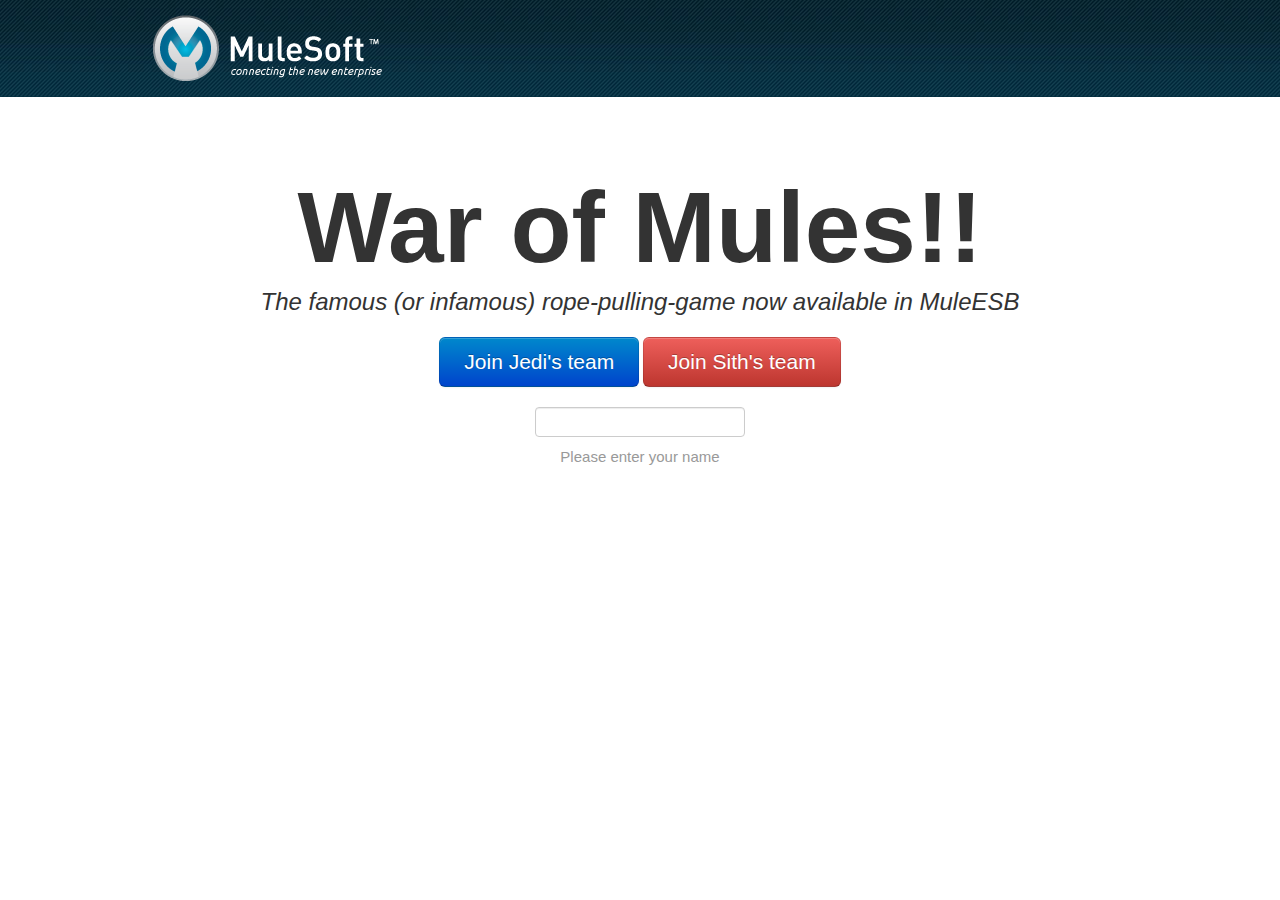
==== ui/index.html @ 9de63ae0 "ui" ====
<html>

<head>
    <link rel="stylesheet" type="text/css" href="bootstrap/css/bootstrap.css" />
    <link rel="stylesheet" type="text/css" href="bootstrap/css/bootstrap-responsive.css" />
    <link rel="stylesheet" type="text/css" href="css/hackathon.css" />

    <script type="text/javascript" src="libs/jquery-1.9.1.min.js"></script>
    <script type="text/javascript" src="libs/single.js"></script>
</head>
<body>
<div style="background: url(./top.jpg);">
   <div id="header" align="center"  >
     <div style="float:left; width:23% " >
        <a class="logo" > </a>
    </div>
  </div>
</div>
<div id="main">
    <form id="form1" action="ingame.html" method="get">
      <div class="jumbotron" >
          <h1>War of Mules!!</h1>
          <p class="lead"><i>The famous (or infamous) rope-pulling-game now available in MuleESB</i></p>
	  <!-- buttons -->
          <input class="btn btn-large btn-primary" name="team" type="submit" value="Join Jedi's team" />
          <input class="btn btn-large btn-danger" name="team" type="submit" value="Join Sith's team" />
	  <!-- input -->	
	  <div align="center">
	    </br>
            <input id="txtname" type="text" name="nickname" align="center" class="input-large" style="height:30px" />
	    </br>
            <span id="infotext" class="muted" style="font-size:15px">Please enter your name</span>
          </div>
      </div>
    </form>
</div>
</body>
</html>
---- ui/css/hackathon.css ----
#header a.logo {
background: url(../mulesoft-logo-final.png) no-repeat 0 5px;
height: 82px;
width: 245px;
margin: 7px 0 0 0;
padding: 0;
display: block;
border: none;
float: left;
text-indent: -9999px;

}

#header a.logo:hover {
background-position: 0 -76px;
height: 82px;
width: 245px;
}

#header {

margin: 0 auto;
padding: 0;
width: 990px;
height: 97px;
color:white;
border: none;

}

html {

    -webkit-tap-highlight-color: hsla(0,0,0,0);
            tap-highlight-color: hsla(0,0,0,0);
}
body {
    padding-top: 0px;
padding-bottom: 0px;
}


/* Custom container */
.container {
    margin: 0 auto;
    max-width: 1000px;
}
.container > hr {
    margin: 60px 0;
}

/* Main marketing message and sign up button */
.jumbotron {
    margin: 80px 0;
    text-align: center;
}
.jumbotron h1 {
    font-size: 100px;
    line-height: 1;
}
.jumbotron .lead {
    font-size: 24px;
    line-height: 1.25;
}
.jumbotron .btn {
    font-size: 21px;
    padding: 14px 24px;
}

/* Supporting marketing content */
.marketing {
    margin: 60px 0;
}
.marketing p + h4 {
    margin-top: 28px;
}


/* Customize the navbar links to be fill the entire space of the .navbar */
.navbar .navbar-inner {
    padding: 0;
}
.navbar .nav {
    margin: 0;
    display: table;
    width: 100%;
}
.navbar .nav li {
    display: table-cell;
    width: 1%;
    float: none;
}
.navbar .nav li a {
    font-weight: bold;
    text-align: center;
    border-left: 1px solid rgba(255,255,255,.75);
    border-right: 1px solid rgba(0,0,0,.1);
}
.navbar .nav li:first-child a {
    border-left: 0;
    border-radius: 3px 0 0 3px;
}
.navbar .nav li:last-child a {
    border-right: 0;
    border-radius: 0 3px 3px 0;
}


#countdown_box {
    position:absolute;
    top:32%;
    left:32%;
    width:300px;
    border:3px solid blue;
    padding:70px;

    overflow: hidden;
    text-overflow: ellipsis;
}
#countdown_title {
    font-family: tahoma;
    font-weight: bold;
    colour: blue;
    font-size: 18px;
}
#countdown_div {
    font-family: tahoma;
    font-weight: bold;
    font-size: 56px;
}

span.error{color:Red; display:block;}
input.error,select.error,textarea.error{background-color:Silver;border:solid 1px red;}
.default{display:none;}
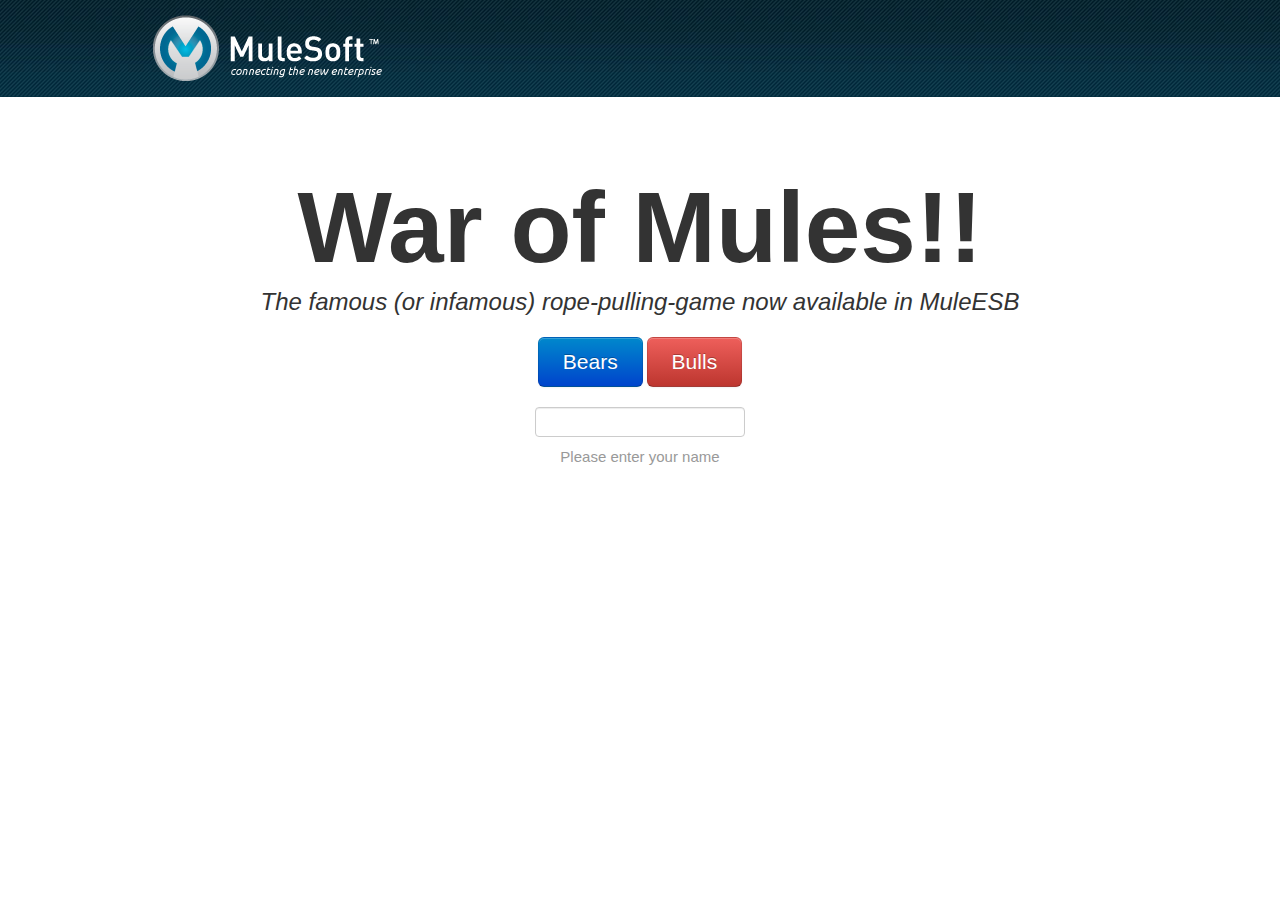
==== commit 89c1e118: "ui 2.0" ====
--- a/ui/index.html
+++ b/ui/index.html
@@ -17,18 +17,19 @@
   </div>
 </div>
 <div id="main">
-    <form id="form1" action="ingame.html" method="get">
+     <form id="form1" action="ingame.html" method="get">
       <div class="jumbotron" >
           <h1>War of Mules!!</h1>
           <p class="lead"><i>The famous (or infamous) rope-pulling-game now available in MuleESB</i></p>
-	  <!-- buttons -->
-          <input class="btn btn-large btn-primary" name="team" type="submit" value="Join Jedi's team" />
-          <input class="btn btn-large btn-danger" name="team" type="submit" value="Join Sith's team" />
-	  <!-- input -->	
-	  <div align="center">
-	    </br>
+    <!-- buttons -->
+          <input class="btn btn-large btn-primary" name="team" type="submit" value="Bears" />
+          <input class="btn btn-large btn-danger" name="team" type="submit" value="Bulls" />
+
+    <!-- input -->  
+    <div align="center">
+      </br>
             <input id="txtname" type="text" name="nickname" align="center" class="input-large" style="height:30px" />
-	    </br>
+      </br>
             <span id="infotext" class="muted" style="font-size:15px">Please enter your name</span>
           </div>
       </div>
